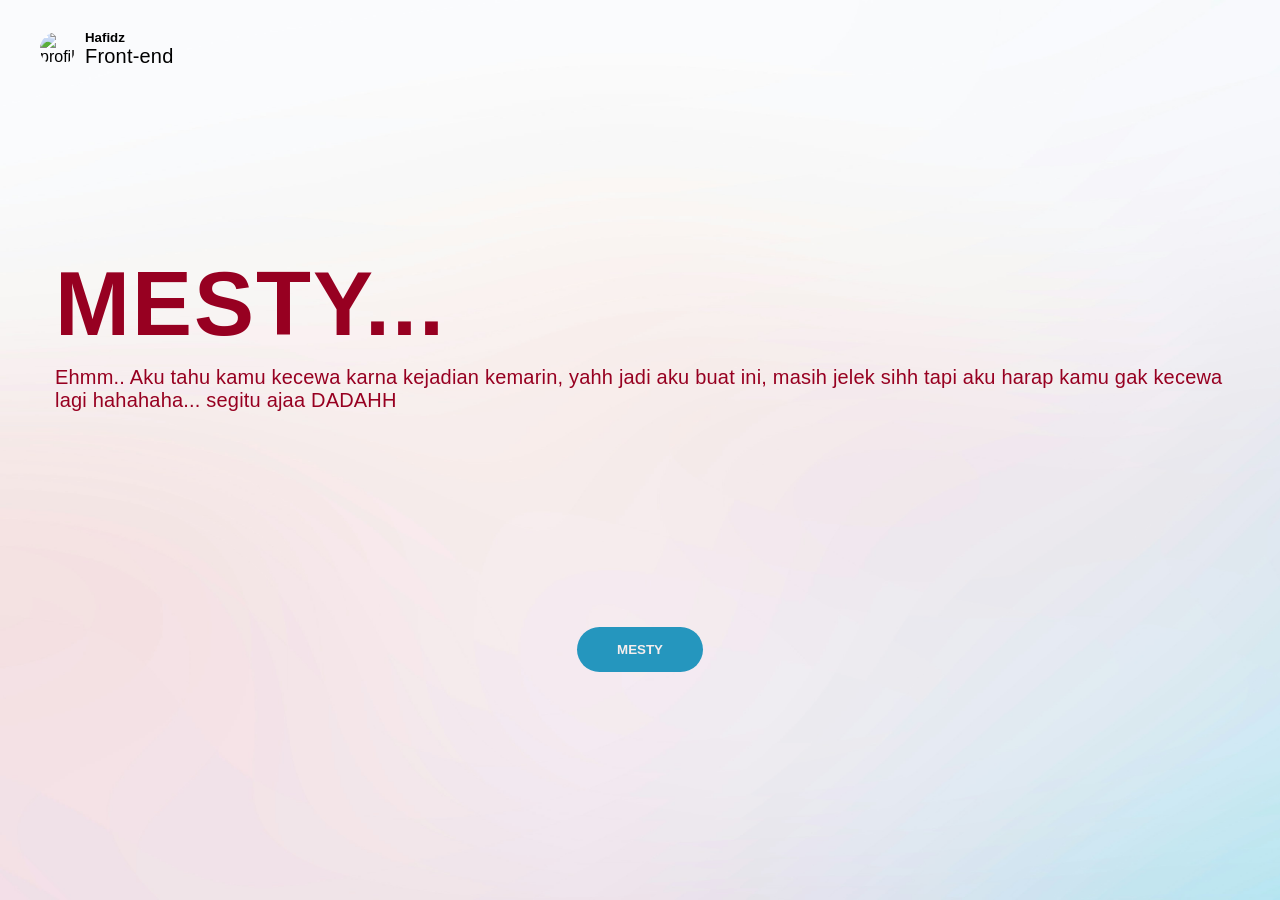
==== index.html @ 9cc134d2 "initial commit" ====
<!DOCTYPE html>
<html lang="id">
<head>
  <meta charset="UTF-8">
  <meta name="viewport" content="width=device-width, initial-scale=1.0">
  <title>Permintaan Maaf</title>
  <link rel="stylesheet" href="styles.css">
</head>
<body>
  <nav class="profile">
    <img src="https://i.pravatar.cc/80" alt="profile">
      <div>
        <h5>Hafidz</h5>
        <p>Front-end</p>
      </div>
  </nav>
  <main>
    <div class="wrapper">
    <div class="container">
      <div class="hero">
        <div class="hero-text">
          <div class="herosub">
          <h1>MESTY...     
            <span id="element"></span></h1>
          </div>
          <p>
          Ehmm.. Aku tahu kamu kecewa karna kejadian kemarin, yahh jadi aku buat ini,
          masih jelek sihh tapi aku harap kamu gak kecewa lagi hahahaha... segitu ajaa DADAHH
          </p>
        </div>
        <button class="btn-submit">
          <a class="text" href="./content/content.html">MESTY</a>
        </button>
      </div>
    </div>
    </div>
  </main>
  <script src="https://unpkg.com/typed.js@3.0.0/dist/typed.umd.js"></script>
  <script>
    var typed = new Typed('#element', {
      strings: ["UDAH GAK MARAH...?", "ATAU MASIH MARAH.. ?"],
      typeSpeed: 200,
      loop: true,
      showCursor: false,
    });
  </script>
</body>
</html>
---- styles.css ----
*{
  margin: 0;
  padding: 0;
  box-sizing: border-box;
  font-family: Arial, sans-serif;
}

body {
  margin: 0;
  min-height: 100vh;
  display: block;
  justify-content: center;
  align-items: center;
  background: url(./images/bg-hero.jpg);
  background-size: cover;
  background-repeat: no-repeat;
}

.profile{
  display: flex;
  align-items: center;
  gap: 10px;
  padding: 10px;
}

.profile img{
  width: 35px;
  border-radius: 50%;
}

.container { 
  width: 100%;
  padding: 15px;
} 

.hero{
  display: flex;
  flex-direction: column;
  align-items: center;
  margin-top: 100px;
  gap: 200px;
}

.hero-text{
  padding: 15px;
  color: rgb(151, 0, 33);
  display: flex;
  flex-direction: column;
  gap: 10px;
}

.herosub {
  font-size: 30px;
  letter-spacing: 1px;
}

p {
  font-size: 15px;
  letter-spacing: 0.2px;
}
.btn-submit {
  padding: 5px 20px;
  border-radius: 20px;
  border: none;
  background-color: rgb(37, 150, 190);
}

.text {
  color: rgb(246, 237, 237);
  font-weight: bold;
  text-decoration: none;
}
@media screen and (min-width: 768px){

.profile{
  padding: 30px 40px;
}

.container {
  padding: 40px;
} 

.hero{
  gap: 200px;
}

.herosub {
  font-size: 45px;
    letter-spacing: 2px;
}

p {
  font-size: 20px;
}
.btn-submit {
  padding: 15px 40px;
  border-radius: 30px;
}
}
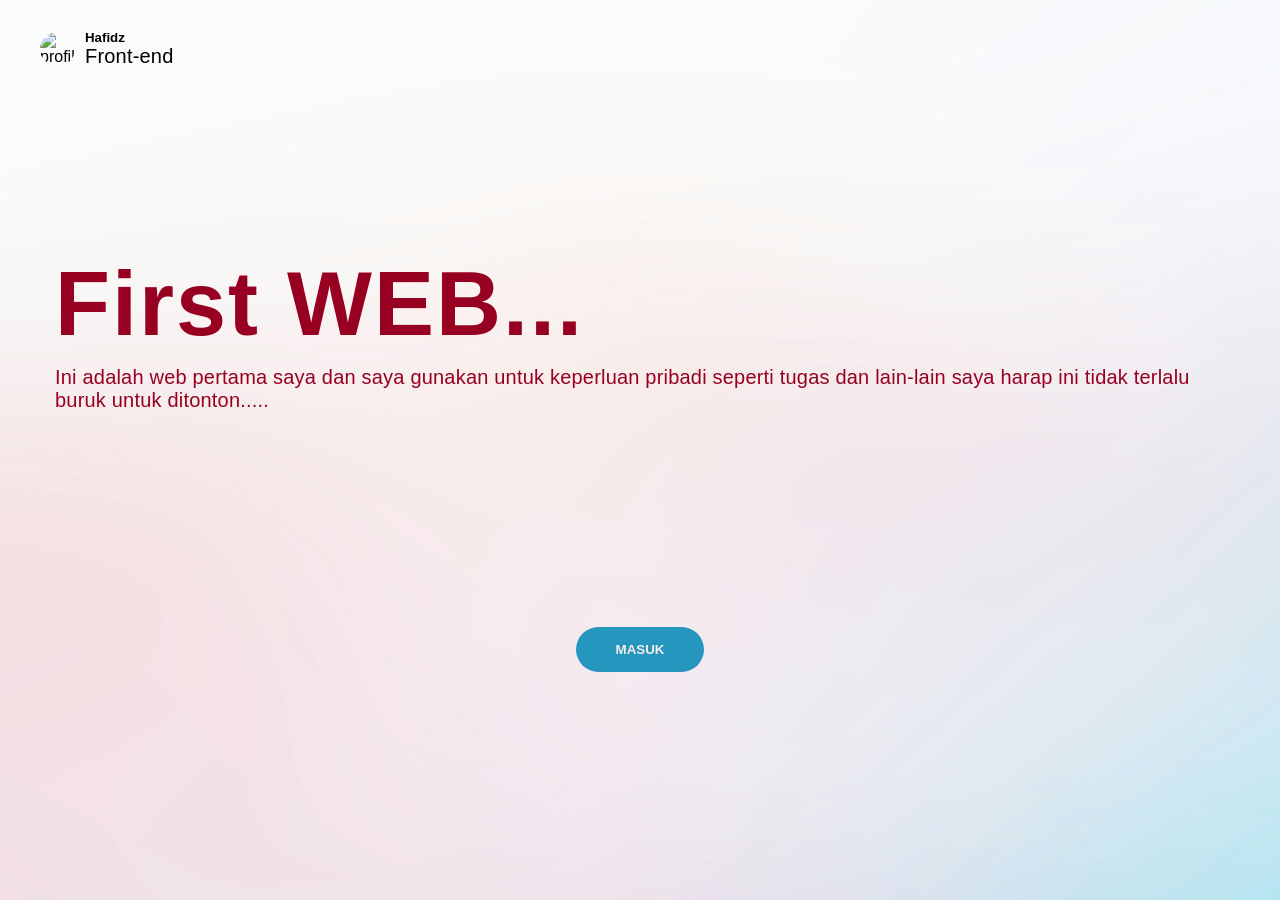
==== commit 91c09344: "change main" ====
--- a/index.html
+++ b/index.html
@@ -20,16 +20,15 @@
       <div class="hero">
         <div class="hero-text">
           <div class="herosub">
-          <h1>MESTY...     
+          <h1>First WEB...    
             <span id="element"></span></h1>
           </div>
           <p>
-          Ehmm.. Aku tahu kamu kecewa karna kejadian kemarin, yahh jadi aku buat ini,
-          masih jelek sihh tapi aku harap kamu gak kecewa lagi hahahaha... segitu ajaa DADAHH
+          Ini adalah web pertama saya dan saya gunakan untuk keperluan pribadi seperti tugas dan lain-lain saya harap ini tidak terlalu buruk untuk ditonton.....
           </p>
         </div>
         <button class="btn-submit">
-          <a class="text" href="./content/content.html">MESTY</a>
+          <a class="text" href="./content/content.html">MASUK</a>
         </button>
       </div>
     </div>
@@ -38,7 +37,7 @@
   <script src="https://unpkg.com/typed.js@3.0.0/dist/typed.umd.js"></script>
   <script>
     var typed = new Typed('#element', {
-      strings: ["UDAH GAK MARAH...?", "ATAU MASIH MARAH.. ?"],
+      strings: ["Web Multimedia", "Tugas UAS"],
       typeSpeed: 200,
       loop: true,
       showCursor: false,
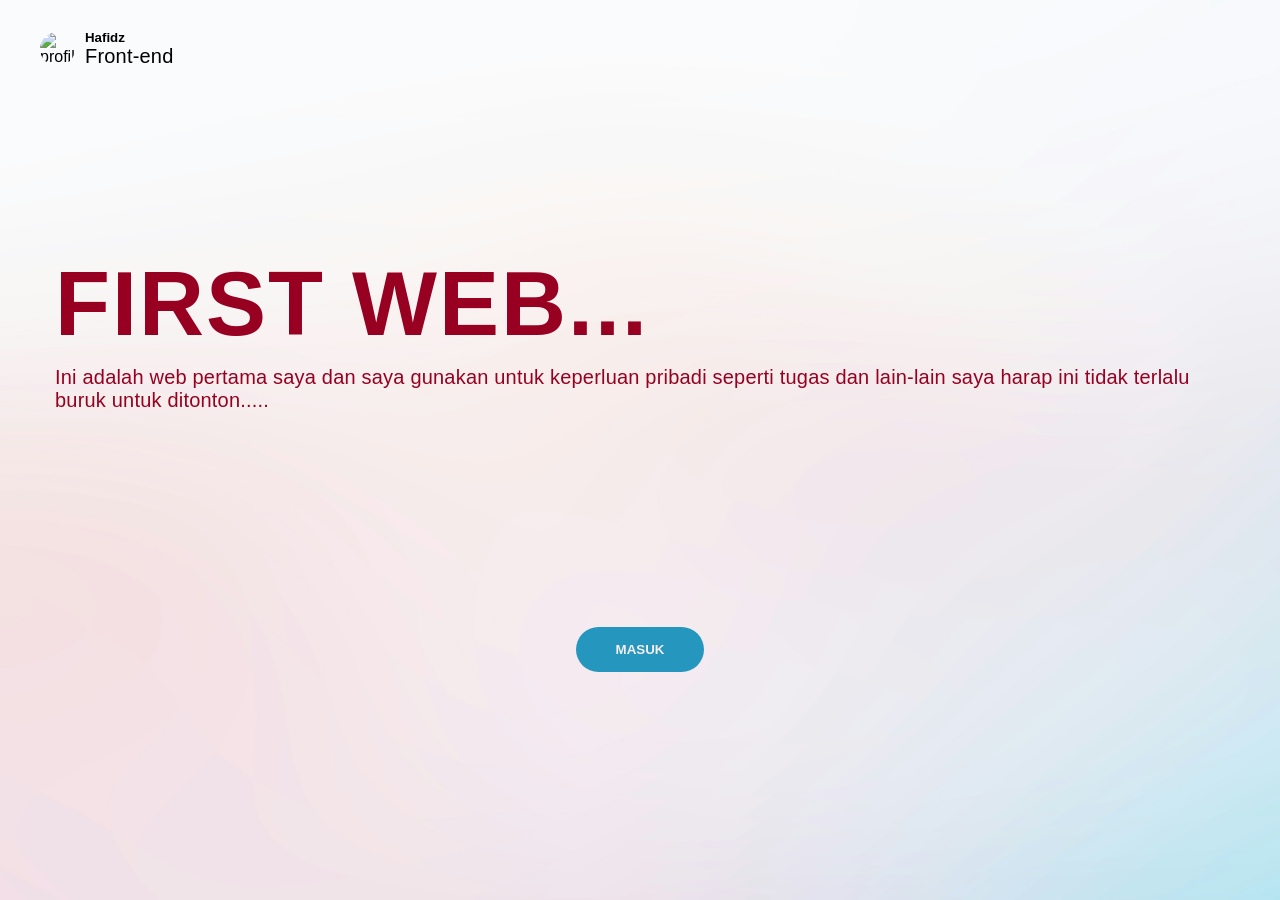
==== commit 5769625a: "i forget something" ====
--- a/index.html
+++ b/index.html
@@ -20,7 +20,7 @@
       <div class="hero">
         <div class="hero-text">
           <div class="herosub">
-          <h1>First WEB...    
+          <h1>FIRST WEB...    
             <span id="element"></span></h1>
           </div>
           <p>
@@ -36,12 +36,39 @@
   </main>
   <script src="https://unpkg.com/typed.js@3.0.0/dist/typed.umd.js"></script>
   <script>
+    const typingSound = new Audio("./images/typing.mp3");
+    typingSound.loop = true;
+
     var typed = new Typed('#element', {
       strings: ["Web Multimedia", "Tugas UAS"],
       typeSpeed: 200,
+      backSpeed: 100,
       loop: true,
       showCursor: false,
-    });
+
+      preStringTyped: function() {
+        typingSound.currentTime = 0;
+      
+        typingSound.play().catch(error => console.log("Audio menunggu interaksi user..."));
+    },
+    onStringTyped: function() {
+      typingSound.pause();
+    },
+    onLastStringBackspaced: function() {
+      typingSound.pause();
+    }
+  });
+
+  function unlockAudio() {
+    
+    typingSound.play().then(() => {
+      
+    }).catch(error => console.log(error));
+
+    window.removeEventListener('click', unlockAudio);
+  }
+
+  window.addEventListener('click', unlockAudio);
   </script>
 </body>
 </html> 
